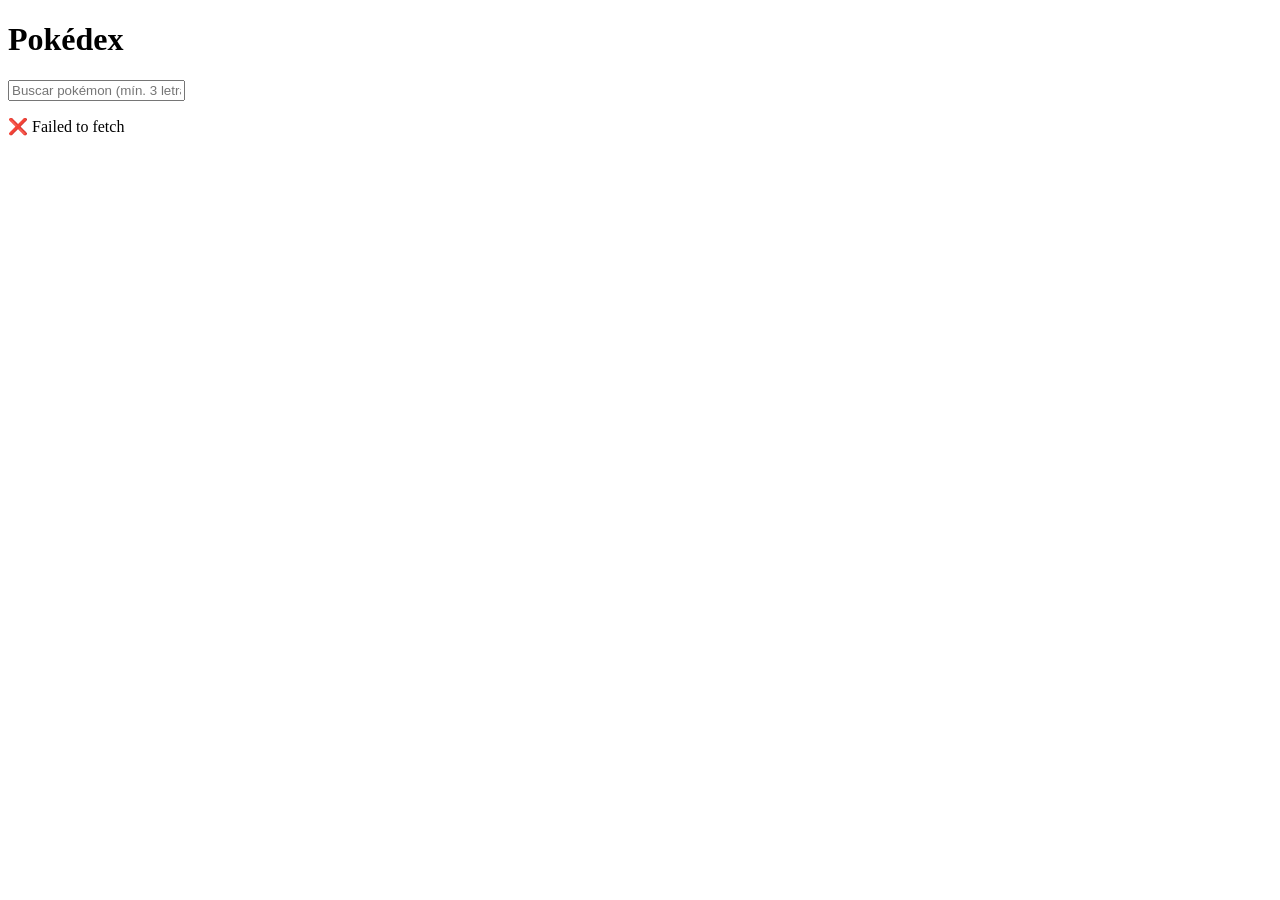
==== api-demo.html @ e3ef6eeb "pagina de pokemon" ====
<!DOCTYPE html>
<html lang="es">
<head>
  <meta charset="UTF-8">
  <title>Pokédex</title>
  <link rel="stylesheet" href="css/style.css">
  <link rel="stylesheet" href="css/app.css">
</head>
<body>
  <h1>Pokédex</h1>

  <input type="text" id="buscador" placeholder="Buscar pokémon (mín. 3 letras)...">
  <p id="msgBuscador"></p>

  <div id="contenedor-api"></div>

  <script src="js/api.js"></script>
</body>
</html>
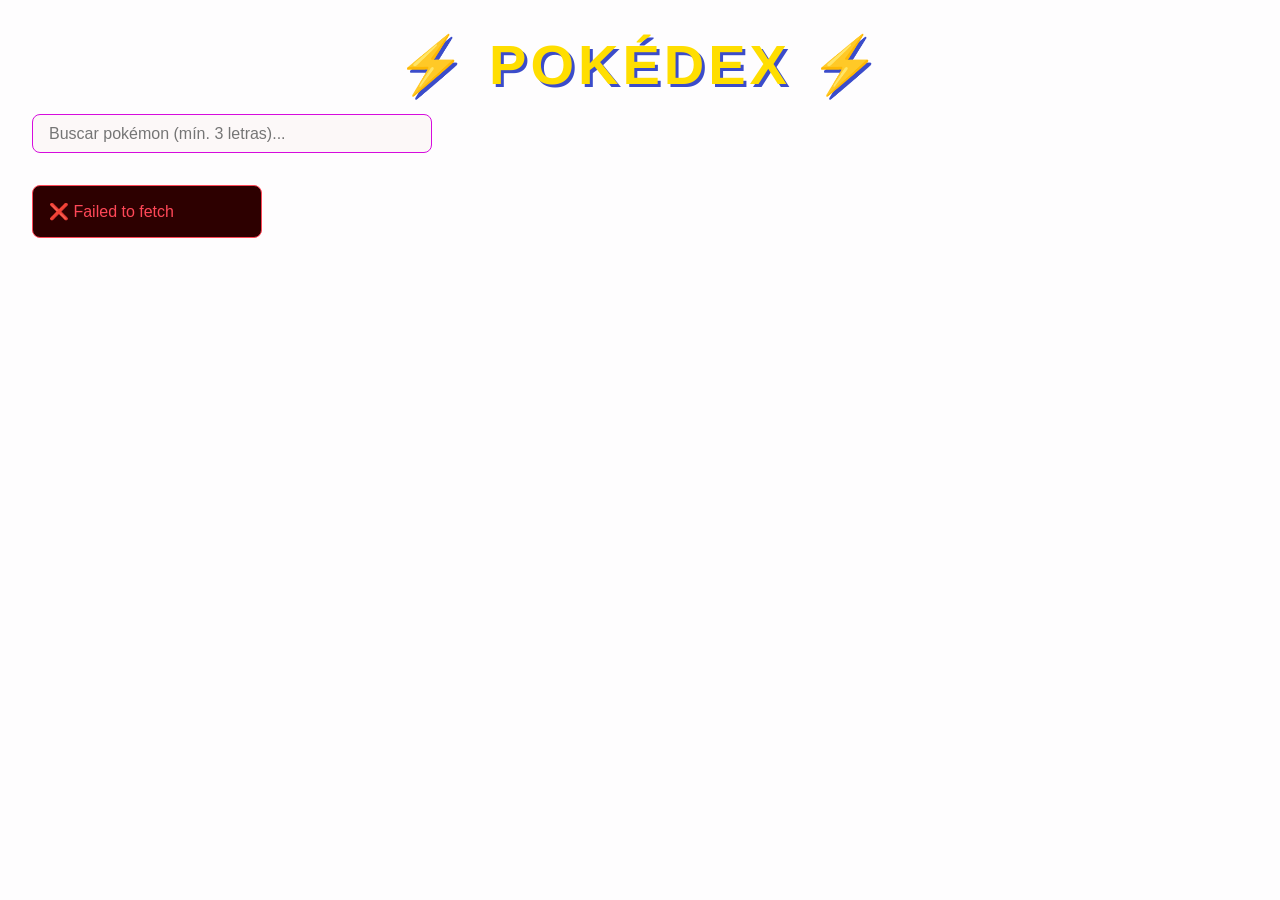
==== commit 77a9d19a: "cambio de contador" ====
--- a/api-demo.html
+++ b/api-demo.html
@@ -7,7 +7,7 @@
   <link rel="stylesheet" href="css/app.css">
 </head>
 <body>
-  <h1>Pokédex</h1>
+  <h1 id="titulo-pokedex">⚡ POKÉDEX ⚡</h1>
 
   <input type="text" id="buscador" placeholder="Buscar pokémon (mín. 3 letras)...">
   <p id="msgBuscador"></p>
--- a/css/style.css
+++ b/css/style.css
@@ -0,0 +1,60 @@
+:root {
+  --primary: #0f0e0e;
+  --bg: #fcfbfc50;
+  --bg-card: #6666e0;
+  --text: #e0dada;
+  --text-muted: #1b1c1d;
+  --error-bg: #092d00;
+  --error-border: #ff4757;
+  --radius: 12px;
+  --shadow: 0 4px 20px rgba(250, 243, 243, 0.4);
+}
+
+* { box-sizing: border-box; margin: 0; padding: 0; }
+
+body {
+  font-family: 'Segoe UI', sans-serif;
+  background: var(--bg);
+  color: var(--text);
+  padding: 2rem;
+  
+}
+h1 { color: var(--primary); margin-bottom: 1rem; }
+p  { color :var(--primary); margin-bottom: 1rem;}
+nav {
+  display: flex;
+  justify-content: center;
+  gap: 1rem;
+  margin-top: 2rem;
+}
+
+nav a {
+  display: inline-block;
+  padding: 1rem 2rem;
+  font-size: 1.2rem;
+  font-weight: bold;
+  text-decoration: none;
+  color: white;
+  background: #daa5eb;
+  border: 2px solid #e782c9;
+  border-radius: 12px;
+  transition: background 0.2s, transform 0.2s;
+}
+
+nav a:hover {
+  background: #d64f77;
+  transform: translateY(-3px);
+}
+.fuentes{
+  color: black;
+  font-size: 24px;
+}
+#contenedor-api .card h3 {
+  font-size: 1.3rem;
+  color: #FFDE00;
+}
+
+#contenedor-api .card p {
+  font-size: 1,5rem;
+  color: #e9f0f8;
+}
--- a/css/app.css
+++ b/css/app.css
@@ -0,0 +1,218 @@
+.card {
+  background: linear-gradient(135deg, #1a1a2e, #2d1b69);
+  border-radius: var(--radius);
+  padding: 1rem 1.5rem;
+  box-shadow: var(--shadow);
+  transition: transform 0.2s ease, box-shadow 0.2s ease;
+}
+
+.card:hover {
+  transform: translateY(-4px);
+  box-shadow: 0 8px 30px rgba(17, 17, 17, 0.3);
+}
+
+
+#contenedor-productos, #contenedor-api {
+  display: grid;
+  grid-template-columns: repeat(auto-fill, minmax(220px, 1fr));
+  gap: 1rem;
+  margin-top: 1.5rem;
+}
+
+
+.filtros {
+  display: flex;
+  flex-wrap: wrap;
+  gap: 1rem;
+  align-items: center;
+  margin-bottom: 1.5rem;
+  color:rgb(17, 16, 16)
+}
+.filtros input, .filtros select {
+  padding: 0.5rem 1rem;
+  border-radius: 8px;
+  border: 1px solid #ffc6f1;
+  background: #ffc6f1;
+  color: rgb(15, 15, 15);
+  font-size: 1rem;
+}
+.filtros input:focus, .filtros select:focus {
+  outline: 2px solid#8f1a8f ;
+}
+
+
+.form-todo {
+  display: flex;
+  gap: 0.5rem;
+  margin: 1rem 0;
+}
+.form-todo input {
+  flex: 1;
+  padding: 0.5rem 1rem;
+  border-radius: 8px;
+  border: 1px solid #fac1f5;
+  background: #ebebee;
+  color: rgb(20, 18, 18);
+  font-size: 1rem;
+}
+.form-todo input:focus { outline: 2px solid #d9ddd4; }
+.form-todo button {
+  padding: 0.5rem 1.2rem; 
+  background: #e02894;
+  color: rgb(243, 240, 240);
+  border: none;
+  border-radius: 8px;
+  cursor: pointer;
+  font-size: 1rem;
+}
+.form-todo button:hover { background: #eb50c4; }
+
+#listaTareas { list-style: none; display: flex; flex-direction: column; gap: 0.5rem; }
+#listaTareas li {
+  background: #fd9df8;
+  padding: 0.8rem 1rem;
+  border-radius: 8px;
+  display: flex;
+  justify-content: space-between;
+  align-items: center;
+  cursor: pointer;
+  transition: opacity 0.2s;
+  color: black;
+}
+#listaTareas li.completada {
+  text-decoration: line-through;
+  opacity: 0.5;
+}
+.btn-eliminar {
+  background: none;
+  border: none;
+  cursor: pointer;
+  font-size: 1.1rem;
+}
+
+
+.loading { color: #181a18; font-style: italic; animation: pulso 1s infinite alternate; }
+@keyframes pulso { from { opacity: 1; } to { opacity: 0.4; } }
+
+.error {
+  background: #2d0000;
+  border: 1px solid #ff4757;
+  color: #ff4757;
+  padding: 1rem;
+  border-radius: 8px;
+}
+.empty {
+  color: #181b17;
+  text-align: center;
+  grid-column: 1 / -1;
+  padding: 2rem;
+}
+
+
+#buscador {
+  width: 100%;
+  max-width: 400px;
+  padding: 0.6rem 1rem;
+  border-radius: 8px;
+  border: 1px solid #d60cdd;
+  background: #fcf8f8;
+  color: rgb(22, 21, 21);
+  font-size: 1rem;
+  margin-bottom: 0.5rem;
+}
+#buscador:focus { outline: 2px solid #2821b6; }
+/* Título Pokédex */
+#titulo-pokedex {
+  font-size: 3.5rem;
+  text-align: center;
+  color: #FFDE00;
+  text-shadow: 3px 3px 0px #3B4CCA;
+  letter-spacing: 4px;
+}
+
+/* Nombre de cada pokémon */
+.card h3 {
+  color: #ff00ea;
+  text-transform: capitalize;
+  font-size: 1.3rem;
+}
+#contenedor-api .card img {
+  width: 150px;
+  height: 150px;
+  display: block;
+  margin: 0 auto;
+}
+#contenedor-api .card img {
+  width: 180px;
+  height: 180px;
+  display: block;
+  margin: 0 auto;
+  filter: drop-shadow(0px 4px 12px rgba(255, 222, 0, 0.6));
+  animation: flotar 2s ease-in-out infinite;
+}
+
+@keyframes flotar {
+  0%   { transform: translateY(0px); }
+  50%  { transform: translateY(-10px); }
+  100% { transform: translateY(0px); }
+}
+.contadores {
+  display: flex;
+  gap: 1.5rem;
+  justify-content: center;
+  margin-bottom: 2rem;
+}
+
+.contador-box {
+  display: flex;
+  flex-direction: column;
+  align-items: center;
+  justify-content: center;
+  width: 110px;
+  height: 110px;
+  border-radius: 50%;
+  border: 3px solid #6c63ff;
+  background: rgba(108, 99, 255, 0.1);
+  transition: transform 0.2s ease;
+}
+
+.contador-box:hover {
+  transform: scale(1.08);
+}
+
+.contador-icono {
+  font-size: 1.5rem;
+}
+
+.contador-box span {
+  font-size: 1.8rem;
+  font-weight: 800;
+  color: #6c63ff;
+  line-height: 1;
+}
+
+.contador-box p {
+  font-size: 0.7rem;
+  color: #6c63ff;
+  margin: 0;
+  text-align: center;
+}
+
+.contador-box.completadas {
+  border-color: #43e97b;
+  background: rgba(67, 233, 123, 0.1);
+}
+
+.contador-box.completadas span,
+.contador-box.completadas p {
+  color: #43e97b;
+}
+#contenedor-productos .card h3 {
+  font-size: 2rem;
+  color: #f7ecec;
+}
+
+#contenedor-productos .card p {
+  font-size: 1rem;
+  color: #94a3b8;
+}
